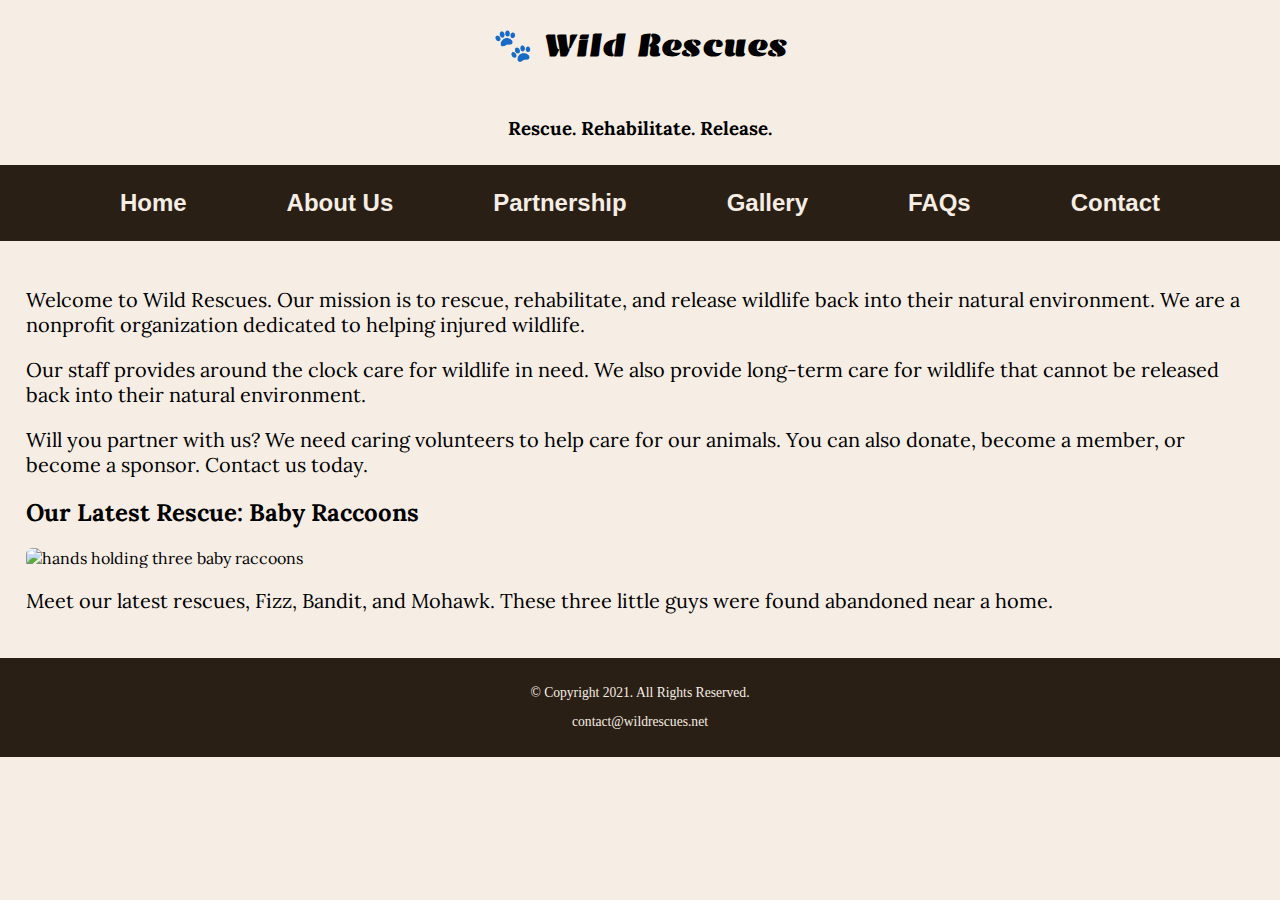
==== index.html @ 70250cea "incomplete.html" ====
<!DOCTYPE html>
<!-- 
	Student Name: Maria Cruz
	File Name: index.html
	Today's Date: May 7, 2021
 -->
<html lang="en">
<head>
	<title>Wild Rescues: Home</title>
	<meta charset="utf-8">
    <link rel="stylesheet" href="css/styles.css">
    <meta name="viewport" content="width=device-width, initial-scale=1.0">
    <link href="https://fonts.googleapis.com/css?family=Emblema+One|Lora&display=swap" rel="stylesheet">
</head>
	
<body class="#wrapper">

	<header>
        <div class="tab-desk">
		  <a href="index.html"><img src="images/baby-hawk.jpg" alt="rescued baby hawk"></a>
        </div>
        <div class="mobile">
            <h1>&#128062; Wild Rescues</h1>
            <h3>Rescue. Rehabilitate. Release.</h3>
        </div>
	</header>
	
	<nav>
		<ul>
            <li><a href="index.html">Home</a></li>  
            <li><a href="about.html">About Us</a></li> 
            <li><a href="partnership.html">Partnership</a></li> 
            <li><a href="gallery.html">Gallery</a></li> 
            <li><a href="faqs.html">FAQs</a></li> 
            <li><a href="contact.html">Contact</a></li>
        </ul>
	</nav>
    
	<!-- Use the main area to add the main content to the webpage -->
	<main>
        
        <div id="welcome">
	
            <p>Welcome to Wild Rescues. Our mission is to rescue, rehabilitate, and release wildlife back into their natural environment. We are a nonprofit organization dedicated to helping injured wildlife.</p>

            <p>Our staff provides around the clock care for wildlife in need. We also provide long-term care for wildlife that cannot be released back into their natural environment.</p>

            <p>Will you partner with us? We need caring volunteers to help care for our animals. You can also donate, become a member, or become a sponsor. Contact us today.</p>
            
        </div>
        
        <div id="latest">
            
            <h2>Our Latest Rescue: Baby Raccoons</h2>
            <img src="images/baby-raccoons.jpg" alt="hands holding three baby raccoons" class="round">
            <p>Meet our latest rescues, Fizz, Bandit, and Mohawk. These three little guys were found abandoned near a home.</p>
        
        </div>
	
	</main>
	
	<footer>
		<p>&copy; Copyright 2021. All Rights Reserved.</p>
		<p><a href="mailto:contact@wildrescues.net">contact@wildrescues.net</a></p>
	</footer>
	
</body>
</html>
---- css/styles.css ----
/*
Author: Maria Cruz
Date: Current Date
File Name: styles.css
*/

/* CSS Reset */
body,
header,
nav,
main,
footer,
img,
h1,
h3,
ul {
    margin: 0;
    padding: 0;
    border: 0;
}

/* Style rules for body and images */
body {
    background-color: #f6eee4;
}

img {
    max-width: 100%;
    display: block;
}

/* Style rules for mobile viewport */

/* Style rules to show mobile class and hide tab-desk class */
.mobile {
    display: block;
}

.tab-desk {
    display: none;
}

/* Style rules for header area */
.mobile h1,
.mobile h3 {
    padding: 2%;
    text-align: center;
}

.mobile h1 {
    font-family: 'Emblema One', cursive;
}

.mobile h3 {
    font-family: 'Lora', serif;
}

/* Style rules for navigation area */
nav {
    background-color: #2a1f14;
}

nav ul {
    list-style-type: none;
    text-align: center;
}

nav li {
    display: block;
    font-size: 1.5em;
    font-family: Geneva, Arial, sans-serif;
    font-weight: bold;
    border-top: 0.5px solid #f6eee4;
}

nav li a {
    display: block;
    color: #f6eee4;
    padding: 0.5em 2em;
    text-decoration: none;
}

/* Style rules for main content */
main {
    padding: 2%;
    font-family: 'Lora', serif;
}

main p {
    font-size: 1.25em;
}

main h3 {
    padding-top: 2%;
}

main ul {
    list-style-type: square;
}

.link {
    color: #4d3319;
    text-decoration: none;
    font-weight: bold;
    font-style: italic;
}

.action {
    font-size: 1.75em;
    font-weight: bold;
    text-align: center;
}

.round {
    border-radius: 6px;
}

#info ul {
    margin-left: 10%;
}

#contact {
    text-align: center;
}

.tel-link {
    background-color: #2a1f14;
    padding: 2%;
    width: 80%;
    margin: 0 auto;
}

.tel-link a {
    color: #f6eee4;
    text-decoration: none;
    font-weight: bold;
}

/* Style rules for footer content */
footer {
    text-align: center;
    font-size: 0.85em;
    background-color: #2a1f14;
    color: #f6eee4;
    padding: 1% 0;
}

footer a {
    color: #f6eee4;
    text-decoration: none;
}

/* Media Query for Tablet*/
@media screen and (min-width:620px),
print {

    /* Tablet Viewport: Show tab-desk class, hide mobile class*/
    #tab-desk {
        display: block;
    }

    #mobile {
        display: none;
    }

    /*Tablet Viewport: Style rules for nav area*/
    nav li {
        border-top: none;
        display: inline-block;
        size: 1.25em;
        padding: 0.5em;
    }
}

/*Media Query for Desktop Viewport*/
@media screen and (min-width:1000px),
print {

    /*Desktop Viewport: Style rules for nav area*/

    nav liv {
        size: 1.5em;
    }

    nav li a {
        padding-top: 0.5em;
        padding-bottom: 0.5em;
        padding-left: 1.5em;
        padding-right: 1.5em;
    }

    nav li a:hover {
        color: #2a1f14;
        background-color: #f6eee4;
    }

    /* Desktop Viewport: Style rules for main content*/
    #info ul {
        margin-left: 5%;
    }




}
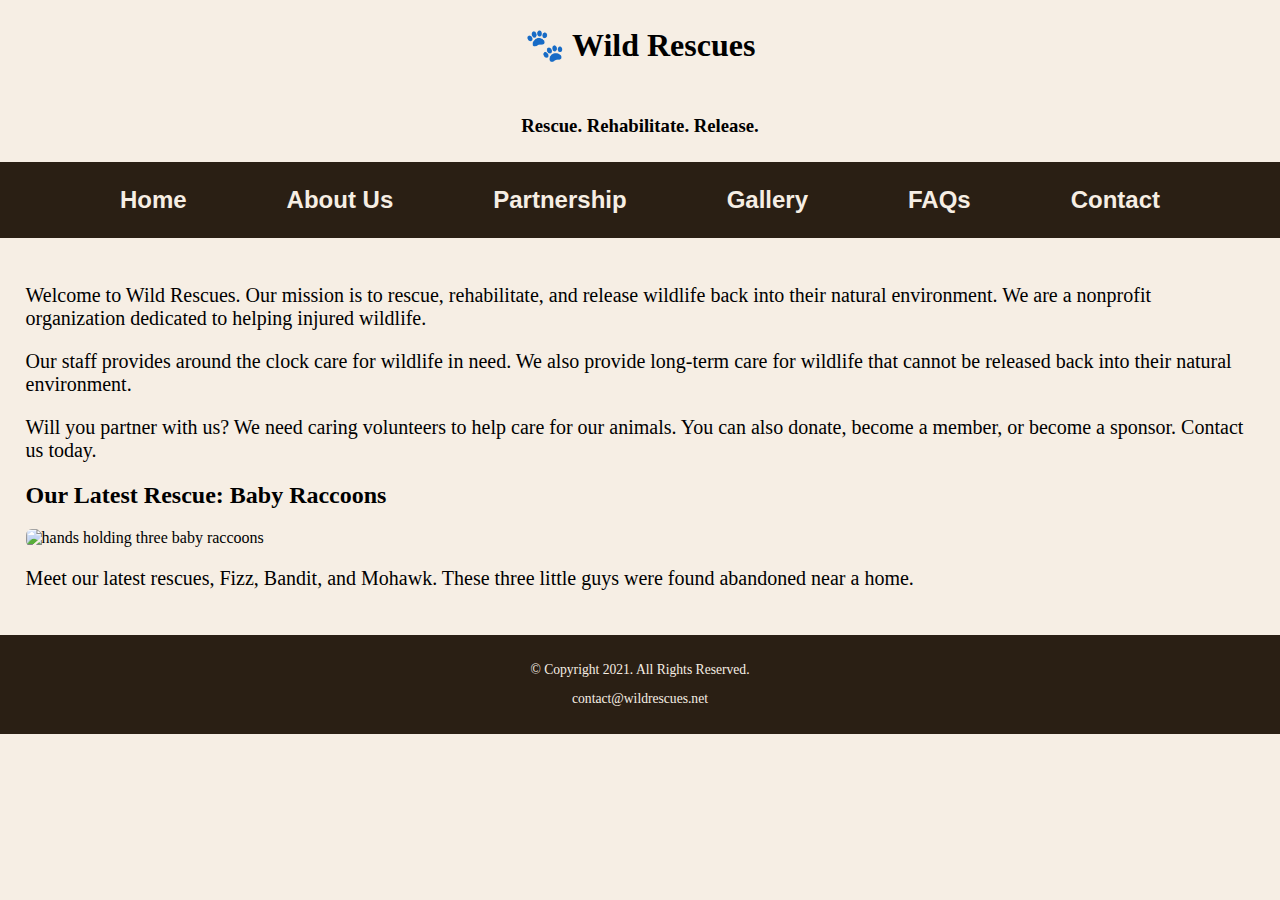
==== commit 22913aa3: "Add files via upload" ====
--- a/index.html
+++ b/index.html
@@ -10,7 +10,7 @@
 	<meta charset="utf-8">
     <link rel="stylesheet" href="css/styles.css">
     <meta name="viewport" content="width=device-width, initial-scale=1.0">
-    <link href="https://fonts.googleapis.com/css?family=Emblema+One|Lora&display=swap" rel="stylesheet">
+    <link href="https://fonts.googleapis.com/css?family=Emblema+OneLora&display=swap" rel="stylesheet">
 </head>
 	
 <body class="#wrapper">
